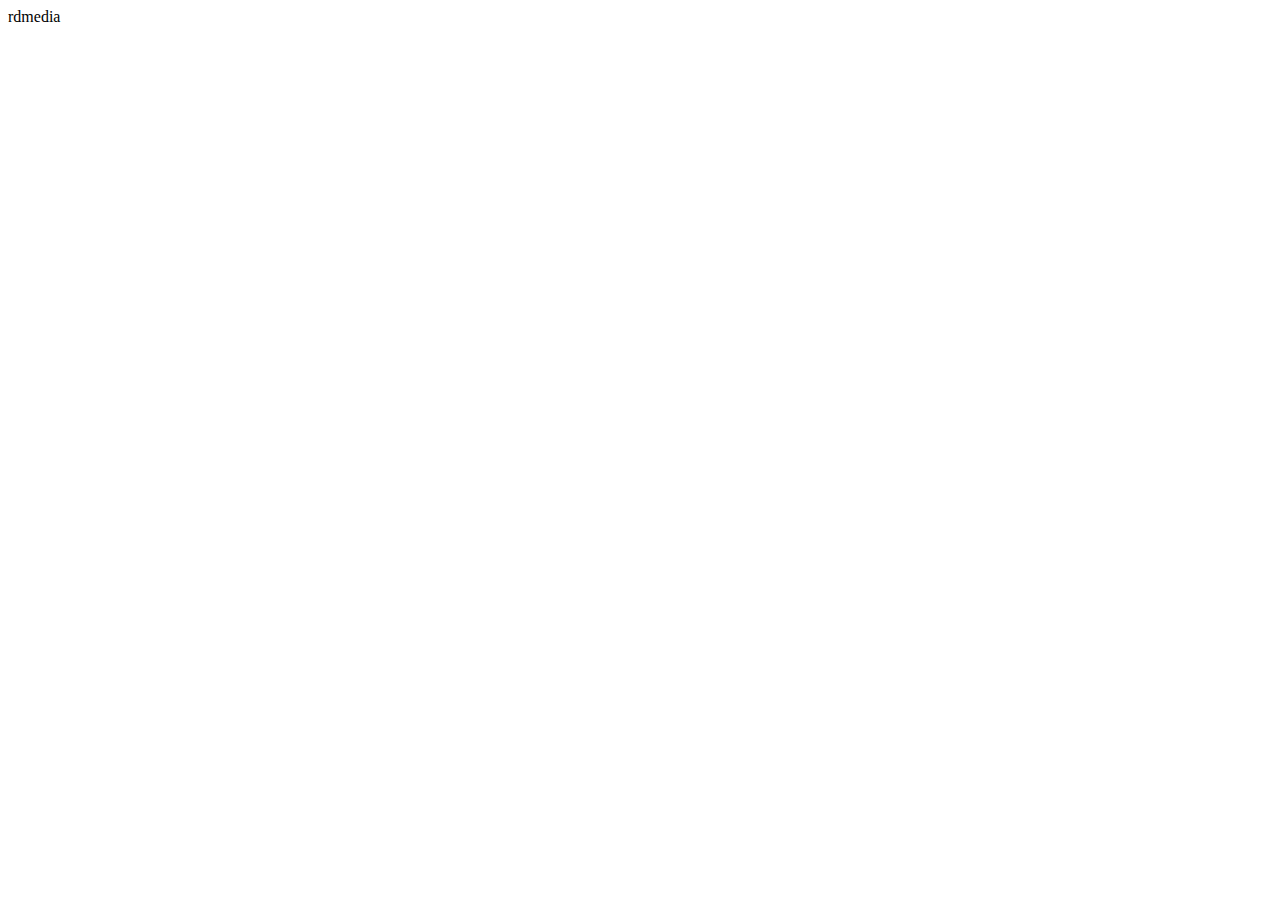
==== index.html @ ffa1f9ae "wireframe" ====
<!DOCTYPE html>
<html lang="en">
<head>
    <meta charset="UTF-8">
    <meta name="viewport" content="width=device-width, initial-scale=1.0">
    <meta http-equiv="X-UA-Compatible" content="ie=edge">
    <title>Home Page</title>
</head>
<body>
    rdmedia
</body>
</html>
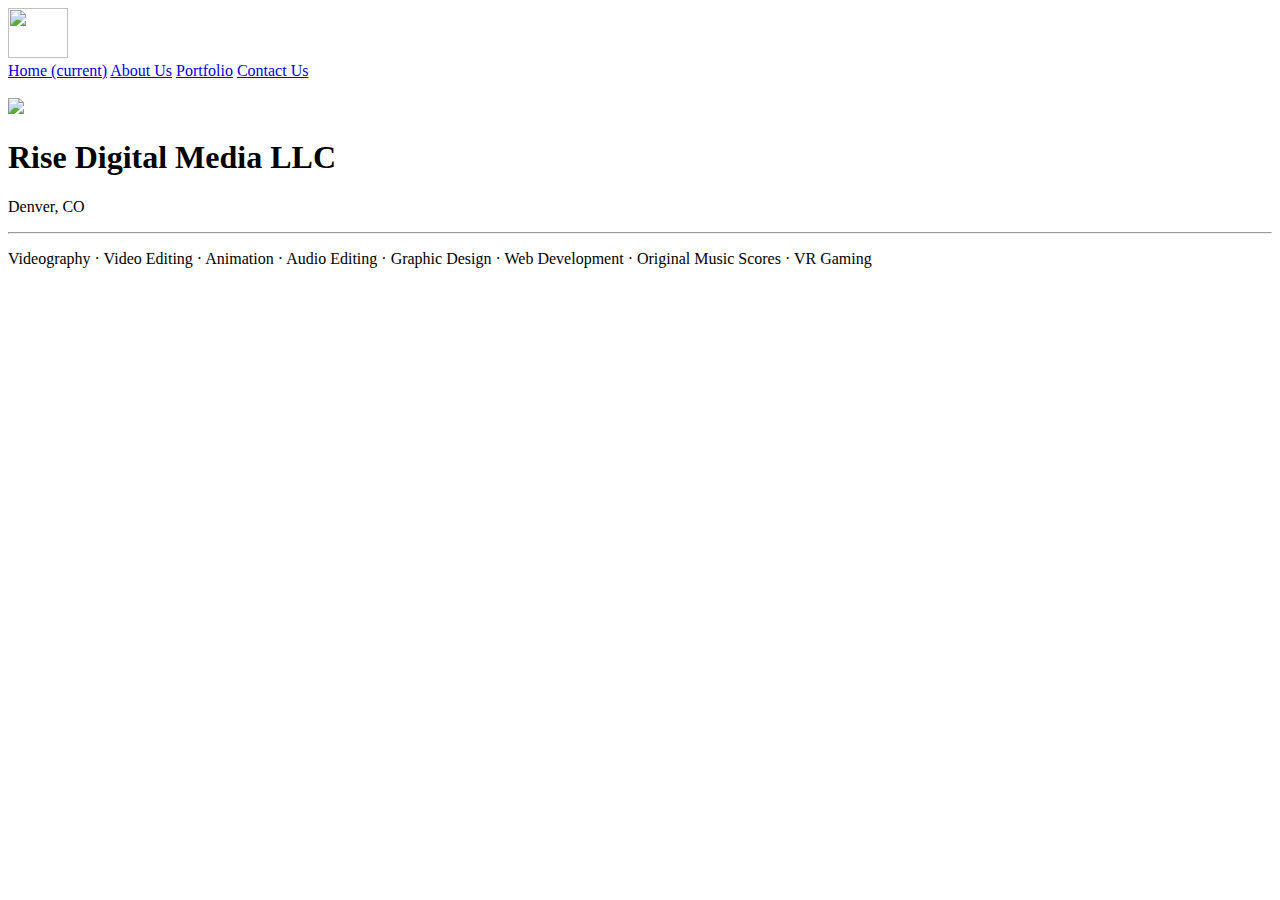
==== commit 761f6113: "rough sketch done" ====
--- a/index.html
+++ b/index.html
@@ -1,12 +1,61 @@
 <!DOCTYPE html>
 <html lang="en">
+
 <head>
     <meta charset="UTF-8">
-    <meta name="viewport" content="width=device-width, initial-scale=1.0">
-    <meta http-equiv="X-UA-Compatible" content="ie=edge">
+    <link rel="stylesheet" href="style/reset.css">
+    <link rel="stylesheet" href="style/index.css">
+    <link rel="stylesheet" href="https://stackpath.bootstrapcdn.com/bootstrap/4.1.3/css/bootstrap.min.css" integrity="sha384-MCw98/SFnGE8fJT3GXwEOngsV7Zt27NXFoaoApmYm81iuXoPkFOJwJ8ERdknLPMO"
+        crossorigin="anonymous">
+    <script src="https://code.jquery.com/jquery-3.3.1.slim.min.js" integrity="sha384-q8i/X+965DzO0rT7abK41JStQIAqVgRVzpbzo5smXKp4YfRvH+8abtTE1Pi6jizo"
+        crossorigin="anonymous"></script>
+    <script src="https://cdnjs.cloudflare.com/ajax/libs/popper.js/1.14.3/umd/popper.min.js" integrity="sha384-ZMP7rVo3mIykV+2+9J3UJ46jBk0WLaUAdn689aCwoqbBJiSnjAK/l8WvCWPIPm49"
+        crossorigin="anonymous"></script>
+    <script src="https://stackpath.bootstrapcdn.com/bootstrap/4.1.3/js/bootstrap.min.js" integrity="sha384-ChfqqxuZUCnJSK3+MXmPNIyE6ZbWh2IMqE241rYiqJxyMiZ6OW/JmZQ5stwEULTy"
+        crossorigin="anonymous"></script>
+    <script src="https://ajax.googleapis.com/ajax/libs/jquery/3.3.1/jquery.min.js"></script>
     <title>Home Page</title>
+
 </head>
+
 <body>
-    rdmedia
+    
+    <!-- <div id="logo"></div>
+    </div> -->
+
+    <nav class="navbar navbar-expand-sm navbar-light bg-light">
+        <a class="navbar-brand" href="#">
+            <img src="images/logo-trans.png" width="60" height="50" class="d-inline-block align-top" alt="">
+        </a>
+        <div class="collapse navbar-collapse" id="navbarNavAltMarkup">
+            <div class="navbar-nav">
+                <a id="navs" class="nav-item nav-link active" href="#">Home <span class="sr-only">(current)</span></a>
+                <a id="navs" class="nav-item nav-link" href="about.html">About Us</a>
+                <a id="navs" class="nav-item nav-link" href="portfolio.html">Portfolio</a>
+                <a id="navs" class="nav-item nav-link" href="contact.html">Contact Us</a>
+            </div>
+        </div>
+    </nav>
+
+    <br>
+
+    <div class="container-fluid" id="body">
+        <img id="picture" src="images/skyline.jpg">
+        <div class="jumbotron">
+            <h1 class="display-4" id="heading">Rise Digital Media LLC</h1>
+            <p class="lead" id="tag">Denver, CO</p>
+            <hr class="my-4">
+            <p id="services">Videography · Video Editing · Animation · Audio Editing · Graphic Design · Web Development
+                · Original Music Scores · VR Gaming</p>
+        </div>
+    </div>
+    <script>
+        $(document).ready(function () {
+            $("#logo").click(function () {
+                $("#logo").fadeOut("slow")
+            });
+        });
+    </script>
 </body>
+
 </html>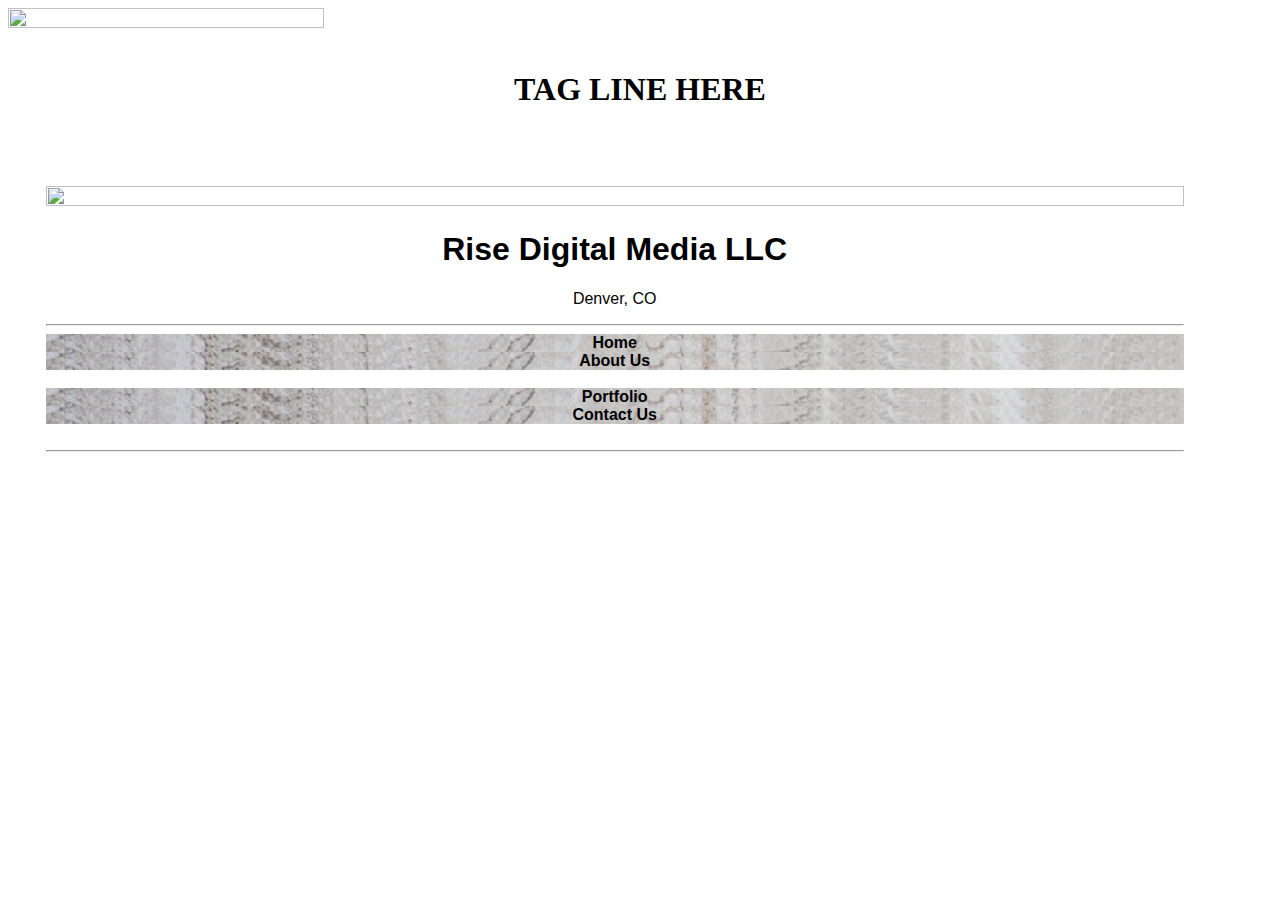
==== commit 05002a0d: "new look example" ====
--- a/index.html
+++ b/index.html
@@ -2,11 +2,24 @@
 <html lang="en">
 
 <head>
+    <link href="http://allfont.net/allfont.css?fonts=pragmatica-bold" rel="stylesheet" type="text/css" />
+    <link href="http://allfont.net/allfont.css?fonts=roboto-slab-bold" rel="stylesheet" type="text/css" />
     <meta charset="UTF-8">
+    <meta name="viewport" content="width=device-width, initial-scale=1.0">
+    <!-- CSS Style Sheets -->
+    <link rel="stylesheet" href="https://cdn.jsdelivr.net/npm/semantic-ui@2.3.0/dist/semantic.min.css">
     <link rel="stylesheet" href="style/reset.css">
     <link rel="stylesheet" href="style/index.css">
     <link rel="stylesheet" href="https://stackpath.bootstrapcdn.com/bootstrap/4.1.3/css/bootstrap.min.css" integrity="sha384-MCw98/SFnGE8fJT3GXwEOngsV7Zt27NXFoaoApmYm81iuXoPkFOJwJ8ERdknLPMO"
         crossorigin="anonymous">
+    <link href="assets/css/bootstrap-responsive.css" rel="stylesheet">
+
+    <link rel="stylesheet" href="https://use.fontawesome.com/releases/v5.5.0/css/all.css" integrity="sha384-B4dIYHKNBt8Bc12p+WXckhzcICo0wtJAoU8YZTY5qE0Id1GSseTk6S+L3BlXeVIU"
+        crossorigin="anonymous">
+    <link rel="shortcut icon" type="image/x-icon" href="favicon.ico" />
+
+
+    <!-- Bootstrap -->
     <script src="https://code.jquery.com/jquery-3.3.1.slim.min.js" integrity="sha384-q8i/X+965DzO0rT7abK41JStQIAqVgRVzpbzo5smXKp4YfRvH+8abtTE1Pi6jizo"
         crossorigin="anonymous"></script>
     <script src="https://cdnjs.cloudflare.com/ajax/libs/popper.js/1.14.3/umd/popper.min.js" integrity="sha384-ZMP7rVo3mIykV+2+9J3UJ46jBk0WLaUAdn689aCwoqbBJiSnjAK/l8WvCWPIPm49"
@@ -14,48 +27,112 @@
     <script src="https://stackpath.bootstrapcdn.com/bootstrap/4.1.3/js/bootstrap.min.js" integrity="sha384-ChfqqxuZUCnJSK3+MXmPNIyE6ZbWh2IMqE241rYiqJxyMiZ6OW/JmZQ5stwEULTy"
         crossorigin="anonymous"></script>
     <script src="https://ajax.googleapis.com/ajax/libs/jquery/3.3.1/jquery.min.js"></script>
+
+    <!-- Semantic -->
+    <script src="https://cdn.jsdelivr.net/npm/semantic-ui@2.3.1/dist/semantic.min.js"></script>
+
     <title>Home Page</title>
 
 </head>
 
 <body>
-    
-    <!-- <div id="logo"></div>
-    </div> -->
 
-    <nav class="navbar navbar-expand-sm navbar-light bg-light">
-        <a class="navbar-brand" href="#">
-            <img src="images/logo-trans.png" width="60" height="50" class="d-inline-block align-top" alt="">
-        </a>
-        <div class="collapse navbar-collapse" id="navbarNavAltMarkup">
-            <div class="navbar-nav">
-                <a id="navs" class="nav-item nav-link active" href="#">Home <span class="sr-only">(current)</span></a>
-                <a id="navs" class="nav-item nav-link" href="about.html">About Us</a>
-                <a id="navs" class="nav-item nav-link" href="portfolio.html">Portfolio</a>
-                <a id="navs" class="nav-item nav-link" href="contact.html">Contact Us</a>
+    <!DOCTYPE html>
+    <html lang="en">
+
+    <head>
+        <meta charset="UTF-8">
+        <link rel="stylesheet" href="https://use.fontawesome.com/releases/v5.5.0/css/all.css" integrity="sha384-B4dIYHKNBt8Bc12p+WXckhzcICo0wtJAoU8YZTY5qE0Id1GSseTk6S+L3BlXeVIU"
+            crossorigin="anonymous">
+        <link rel="stylesheet" href="style/reset.css">
+        <link rel="stylesheet" href="style/index.css">
+        <link rel="stylesheet" href="https://stackpath.bootstrapcdn.com/bootstrap/4.1.3/css/bootstrap.min.css"
+            integrity="sha384-MCw98/SFnGE8fJT3GXwEOngsV7Zt27NXFoaoApmYm81iuXoPkFOJwJ8ERdknLPMO" crossorigin="anonymous">
+        <script src="https://code.jquery.com/jquery-3.3.1.slim.min.js" integrity="sha384-q8i/X+965DzO0rT7abK41JStQIAqVgRVzpbzo5smXKp4YfRvH+8abtTE1Pi6jizo"
+            crossorigin="anonymous"></script>
+        <script src="https://cdnjs.cloudflare.com/ajax/libs/popper.js/1.14.3/umd/popper.min.js" integrity="sha384-ZMP7rVo3mIykV+2+9J3UJ46jBk0WLaUAdn689aCwoqbBJiSnjAK/l8WvCWPIPm49"
+            crossorigin="anonymous"></script>
+        <script src="https://stackpath.bootstrapcdn.com/bootstrap/4.1.3/js/bootstrap.min.js" integrity="sha384-ChfqqxuZUCnJSK3+MXmPNIyE6ZbWh2IMqE241rYiqJxyMiZ6OW/JmZQ5stwEULTy"
+            crossorigin="anonymous"></script>
+        <script src="https://ajax.googleapis.com/ajax/libs/jquery/3.3.1/jquery.min.js"></script>
+        <title>Home Page</title>
+
+    </head>
+
+    <body>
+
+        <!-- make top a different color -->
+
+        <div class="row" id="toprow">
+            <div class="col-4">
+                <img src="images/logo.png" id="toplogo">
+            </div>
+            <div class="col-7">
+                <br>
+
+                <h1 id="tagline">TAG LINE HERE</h1>
             </div>
         </div>
-    </nav>
 
-    <br>
+        <br>
 
-    <div class="container-fluid" id="body">
-        <img id="picture" src="images/skyline.jpg">
-        <div class="jumbotron">
-            <h1 class="display-4" id="heading">Rise Digital Media LLC</h1>
-            <p class="lead" id="tag">Denver, CO</p>
-            <hr class="my-4">
-            <p id="services">Videography · Video Editing · Animation · Audio Editing · Graphic Design · Web Development
-                · Original Music Scores · VR Gaming</p>
+        <div class="container-fluid" id="body">
+            <img id="picture" src="images/skyline.jpg">
+            <div class="jumbotron" id="jumbotron">
+                <h1 class="display-4" id="heading">Rise Digital Media LLC</h1>
+                <p class="lead" id="tag">Denver, CO</p>
+                <hr class="my-4">
+                <div class="row">
+                    <div class="col-6">
+                        <div class="ui fluid one item menu" id="menu">
+                            <a class="item" id="item">Home</a>
+                        </div>
+                    </div>
+                    <div class="col-6">
+                        <div class="ui fluid one item menu" id="menu">
+                            <a class="item" id="item">About Us</a>
+                        </div>
+                    </div>
+                </div>
+                <br>
+
+                <div class="row">
+                    <div class="col-6">
+                        <div class="ui fluid one item menu" id="menu">
+                            <a class="item" id="item">Portfolio</a>
+                        </div>
+                    </div>
+                    <div class="col-6">
+                        <div class="ui fluid one item menu" id="menu">
+                            <a class="item" id="item">Contact Us</a>
+                        </div>
+                    </div>
+                </div>
+                <br>
+                <hr class="my-4">
+                <br>
+                <div class="row" id="icons">
+                    <div class="col-4" id="icon">
+                        <a href="https://www.instagram.com/explore/locations/2297113197185305/rise-digital-media-llc/?hl=en" id="social">
+                            <i class="fab fa-instagram fa-4x" id="icon" ></i>
+                        </a>
+                    </div>
+                    <div class="col-4" id="icon">
+                        <a  href="https://www.facebook.com/Rise-Digital-Media-LLC-2297113197185305/?modal=admin_todo_tour" id="social">
+                            <i class="fab fa-facebook fa-4x" id="icon"></i>
+                        </a>
+                    </div>
+                    <div class="col-4" id="icon">
+                        <a href="https://www.youtube.com/channel/UCK6X0kl1Miiqtl-R2A0OJnA?view_as=subscriber" id="social">
+                            <i class="fab fa-youtube fa-4x" id="icon"></i>
+                        </a>
+                    </div>
+                </div>
+            </div>
         </div>
-    </div>
-    <script>
-        $(document).ready(function () {
-            $("#logo").click(function () {
-                $("#logo").fadeOut("slow")
-            });
-        });
-    </script>
+    </body>
+
+    </html>
 </body>
 
 </html>--- a/style/index.css
+++ b/style/index.css
@@ -0,0 +1,69 @@
+#picture {
+    width: 100%;
+    height: 50%;
+    /* display: block;
+    margin-left: auto;
+    margin-right: auto; */
+}
+
+
+#body {
+    position: static;
+    z-index: 0;
+    width: 90%;
+    height: 100%;
+    margin: 3%;
+}
+
+#jumbotron {
+    background-color: white;
+}
+
+
+#menu {
+    text-align: center;
+    width: 100%;
+    background-image: url("../images/background1.jpg");
+}
+
+#heading {
+    text-align: center;
+    font-family: 'Pragmatica Bold', Arial
+}
+
+#tag {
+    text-align: center;
+    font-family: 'Pragmatica Bold', Arial
+}
+
+#text {
+    font-family: 'Roboto Slab Bold', Arial
+}
+
+#toplogo {
+    width: 50%;
+    height: 80%;
+}
+
+#panel {
+    text-align: center
+}
+
+#item {
+    font-weight: bold;
+    font-family: 'Roboto Slab Bold', Arial
+}
+
+#tagline {
+    text-align: center;
+}
+
+#icon {
+    text-align: center;
+    height: 100%;
+    width: 30%
+}
+
+#social {
+    color: black
+}--- a/style/index.css
+++ b/style/index.css
@@ -0,0 +1,69 @@
+#picture {
+    width: 100%;
+    height: 50%;
+    /* display: block;
+    margin-left: auto;
+    margin-right: auto; */
+}
+
+
+#body {
+    position: static;
+    z-index: 0;
+    width: 90%;
+    height: 100%;
+    margin: 3%;
+}
+
+#jumbotron {
+    background-color: white;
+}
+
+
+#menu {
+    text-align: center;
+    width: 100%;
+    background-image: url("../images/background1.jpg");
+}
+
+#heading {
+    text-align: center;
+    font-family: 'Pragmatica Bold', Arial
+}
+
+#tag {
+    text-align: center;
+    font-family: 'Pragmatica Bold', Arial
+}
+
+#text {
+    font-family: 'Roboto Slab Bold', Arial
+}
+
+#toplogo {
+    width: 50%;
+    height: 80%;
+}
+
+#panel {
+    text-align: center
+}
+
+#item {
+    font-weight: bold;
+    font-family: 'Roboto Slab Bold', Arial
+}
+
+#tagline {
+    text-align: center;
+}
+
+#icon {
+    text-align: center;
+    height: 100%;
+    width: 30%
+}
+
+#social {
+    color: black
+}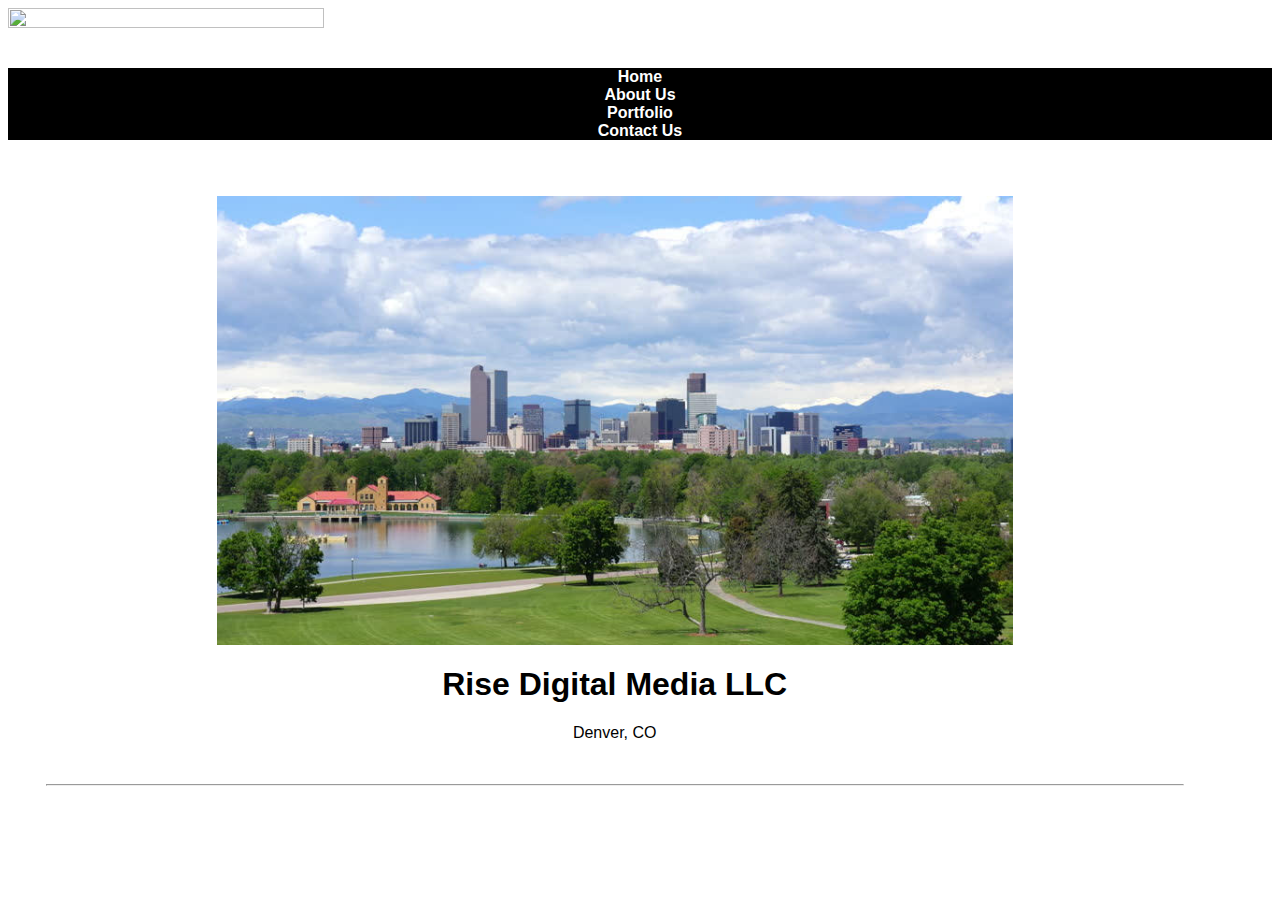
==== commit 18cd4e49: "redo" ====
--- a/index.html
+++ b/index.html
@@ -67,63 +67,61 @@
             <div class="col-4">
                 <img src="images/logo.png" id="toplogo">
             </div>
-            <div class="col-7">
+            <div class="col-5">
                 <br>
+                <br>
+                <div class="row">
+                    <div class="col-3">
+                        <div class="ui fluid one item menu" id="menu">
+                            <a class="item" id="item">Home</a>
+                        </div>
+                    </div>
+                    <div class="col-3">
+                        <div class="ui fluid one item menu" id="menu">
+                            <a class="item" id="item">About Us</a>
+                        </div>
+                    </div>
+                    <div class="col-3">
+                        <div class="ui fluid one item menu" id="menu">
+                            <a class="item" id="item">Portfolio</a>
+                        </div>
+                    </div>
+                    <div class="col-3">
+                        <div class="ui fluid one item menu" id="menu">
+                            <a class="item" id="item">Contact Us</a>
+                        </div>
+                    </div>
+                </div>
+            </div>
+            <div class="col-3">
 
-                <h1 id="tagline">TAG LINE HERE</h1>
             </div>
         </div>
 
         <br>
 
         <div class="container-fluid" id="body">
-            <img id="picture" src="images/skyline.jpg">
+            <img id="picture" src="images/skyline3.jpg">
             <div class="jumbotron" id="jumbotron">
                 <h1 class="display-4" id="heading">Rise Digital Media LLC</h1>
                 <p class="lead" id="tag">Denver, CO</p>
-                <hr class="my-4">
-                <div class="row">
-                    <div class="col-6">
-                        <div class="ui fluid one item menu" id="menu">
-                            <a class="item" id="item">Home</a>
-                        </div>
-                    </div>
-                    <div class="col-6">
-                        <div class="ui fluid one item menu" id="menu">
-                            <a class="item" id="item">About Us</a>
-                        </div>
-                    </div>
-                </div>
-                <br>
 
-                <div class="row">
-                    <div class="col-6">
-                        <div class="ui fluid one item menu" id="menu">
-                            <a class="item" id="item">Portfolio</a>
-                        </div>
-                    </div>
-                    <div class="col-6">
-                        <div class="ui fluid one item menu" id="menu">
-                            <a class="item" id="item">Contact Us</a>
-                        </div>
-                    </div>
-                </div>
                 <br>
                 <hr class="my-4">
                 <br>
                 <div class="row" id="icons">
                     <div class="col-4" id="icon">
-                        <a href="https://www.instagram.com/explore/locations/2297113197185305/rise-digital-media-llc/?hl=en" id="social">
+                        <a target="_blank" href="https://www.instagram.com/explore/locations/2297113197185305/rise-digital-media-llc/?hl=en" id="social">
                             <i class="fab fa-instagram fa-4x" id="icon" ></i>
                         </a>
                     </div>
                     <div class="col-4" id="icon">
-                        <a  href="https://www.facebook.com/Rise-Digital-Media-LLC-2297113197185305/?modal=admin_todo_tour" id="social">
+                        <a target="_blank" href="https://www.facebook.com/Rise-Digital-Media-LLC-2297113197185305/?modal=admin_todo_tour" id="social">
                             <i class="fab fa-facebook fa-4x" id="icon"></i>
                         </a>
                     </div>
                     <div class="col-4" id="icon">
-                        <a href="https://www.youtube.com/channel/UCK6X0kl1Miiqtl-R2A0OJnA?view_as=subscriber" id="social">
+                        <a target="_blank" href="https://www.youtube.com/channel/UCK6X0kl1Miiqtl-R2A0OJnA?view_as=subscriber" id="social">
                             <i class="fab fa-youtube fa-4x" id="icon"></i>
                         </a>
                     </div>
--- a/style/index.css
+++ b/style/index.css
@@ -1,9 +1,9 @@
 #picture {
-    width: 100%;
-    height: 50%;
-    /* display: block;
+    width: 70%;
+    height: 70%;
+    display: block;
     margin-left: auto;
-    margin-right: auto; */
+    margin-right: auto;
 }
 
 
@@ -19,11 +19,19 @@
     background-color: white;
 }
 
+#item:hover {
+    color: maroon
+}
+
+#item {
+    color: white;
+}
 
 #menu {
     text-align: center;
     width: 100%;
-    background-image: url("../images/background1.jpg");
+    background-color: black;
+
 }
 
 #heading {
@@ -66,4 +74,16 @@
 
 #social {
     color: black
+}
+
+#nav {
+    background-color: black;
+}
+
+#link {
+    color: white;
+}
+
+#link:hover {
+    color: red
 }--- a/style/index.css
+++ b/style/index.css
@@ -1,9 +1,9 @@
 #picture {
-    width: 100%;
-    height: 50%;
-    /* display: block;
+    width: 70%;
+    height: 70%;
+    display: block;
     margin-left: auto;
-    margin-right: auto; */
+    margin-right: auto;
 }
 
 
@@ -19,11 +19,19 @@
     background-color: white;
 }
 
+#item:hover {
+    color: maroon
+}
+
+#item {
+    color: white;
+}
 
 #menu {
     text-align: center;
     width: 100%;
-    background-image: url("../images/background1.jpg");
+    background-color: black;
+
 }
 
 #heading {
@@ -66,4 +74,16 @@
 
 #social {
     color: black
+}
+
+#nav {
+    background-color: black;
+}
+
+#link {
+    color: white;
+}
+
+#link:hover {
+    color: red
 }